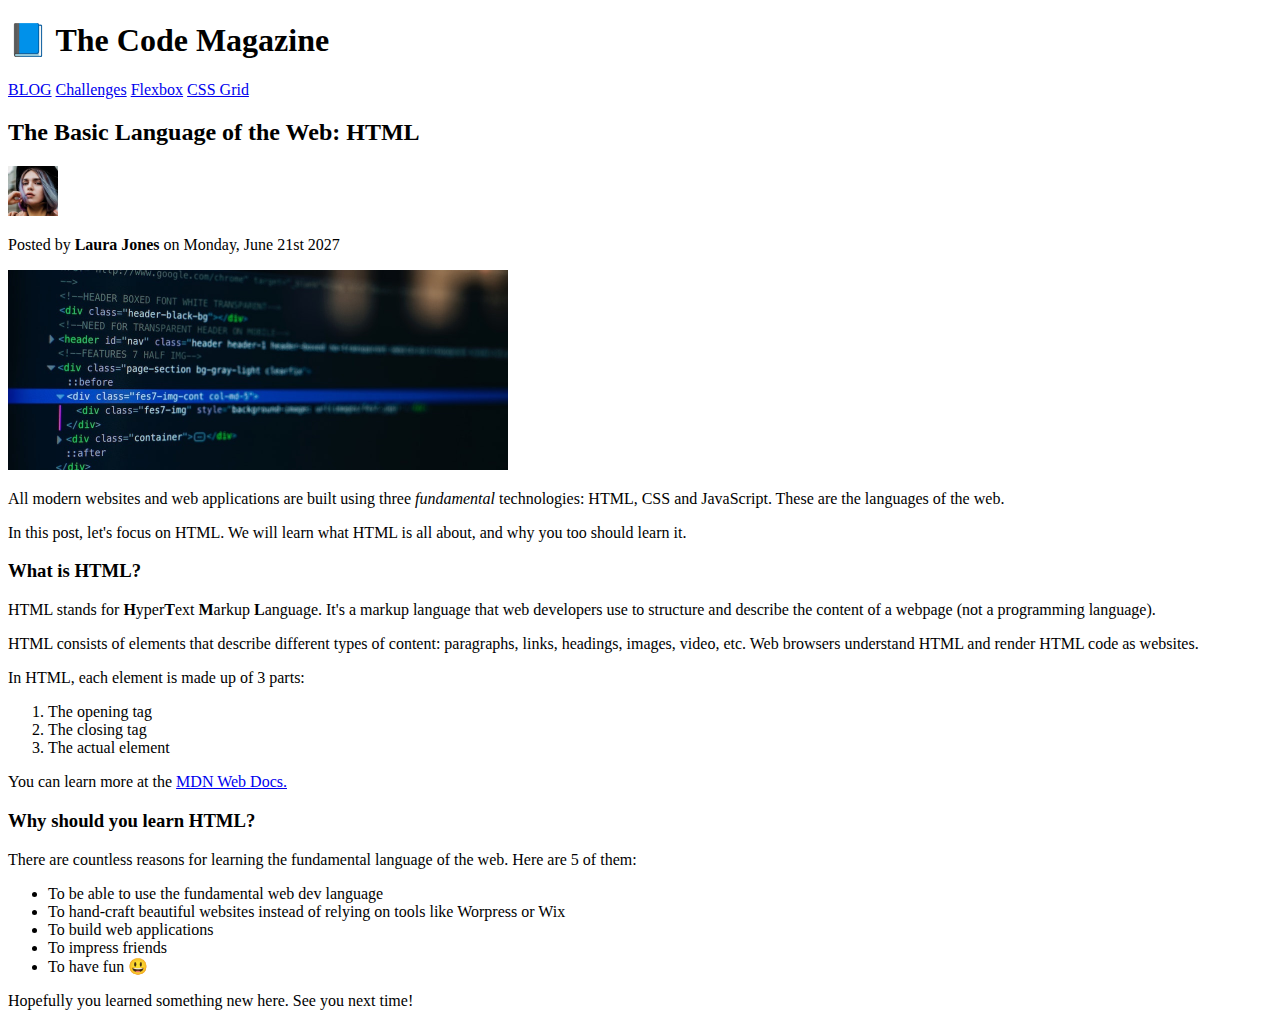
==== 02-HTML-Fundamentals/index.html @ 3d4e81e6 "learn how to add hyper-links & the function of target artribute (_blank)" ====
<!DOCTYPE html>
<html lang="en">
  <head>
    <meta charset="UTF-8" />
    <meta name="viewport" content="width=device-width, initial-scale=1.0" />
    <title>the Basic Language of the Web: HTML</title>
  </head>

  <body>
    <h1>📘 The Code Magazine</h1>
    
    <nav>
      <a href="blog.html">BLOG</a>
      <a href="#">Challenges</a>
      <a href="#">Flexbox</a>
      <a href="#">CSS Grid</a>
    </nav>

    <h2>The Basic Language of the Web: HTML</h2>

    <img
      src="./img/laura-jones.jpg"
      alt="Headshot of the author. Laura-jones"
      width="50"
      height="50"
    />
    <p>Posted by <strong>Laura Jones</strong> on Monday, June 21st 2027</p>

    <img
      src="./img/post-img.jpg"
      alt="HTML code on a screen"
      width="500"
      height="200"
    />

    <p>
      All modern websites and web applications are built using three
      <em>fundamental</em> technologies: HTML, CSS and JavaScript. These are the
      languages of the web.
    </p>

    <p>
      In this post, let's focus on HTML. We will learn what HTML is all about,
      and why you too should learn it.
    </p>

    <h3>What is HTML?</h3>

    <p>
      HTML stands for <strong>H</strong>yper<strong>T</strong>ext
      <strong>M</strong>arkup <strong>L</strong>anguage. It's a markup language
      that web developers use to structure and describe the content of a webpage
      (not a programming language).
    </p>

    <p>
      HTML consists of elements that describe different types of content:
      paragraphs, links, headings, images, video, etc. Web browsers understand
      HTML and render HTML code as websites.
    </p>

    <p>In HTML, each element is made up of 3 parts:</p>

    <ol>
      <li>The opening tag</li>
      <li>The closing tag</li>
      <li>The actual element</li>
    </ol>

    <p>
      You can learn more at the
      <a
        href="https://developer.mozilla.org/en-US/docs/Web/HTML"
        target="_blank"
        >MDN Web Docs.</a
      >
      <!-- _blank opens the link in a new page -->
    </p>

    <h3>Why should you learn HTML?</h3>

    <p>
      There are countless reasons for learning the fundamental language of the
      web. Here are 5 of them:
    </p>

    <ul>
      <li>To be able to use the fundamental web dev language</li>
      <li>
        To hand-craft beautiful websites instead of relying on tools like
        Worpress or Wix
      </li>
      <li>To build web applications</li>
      <li>To impress friends</li>
      <li>To have fun 😃</li>
    </ul>

    <p>Hopefully you learned something new here. See you next time!</p>
  </body>
</html>
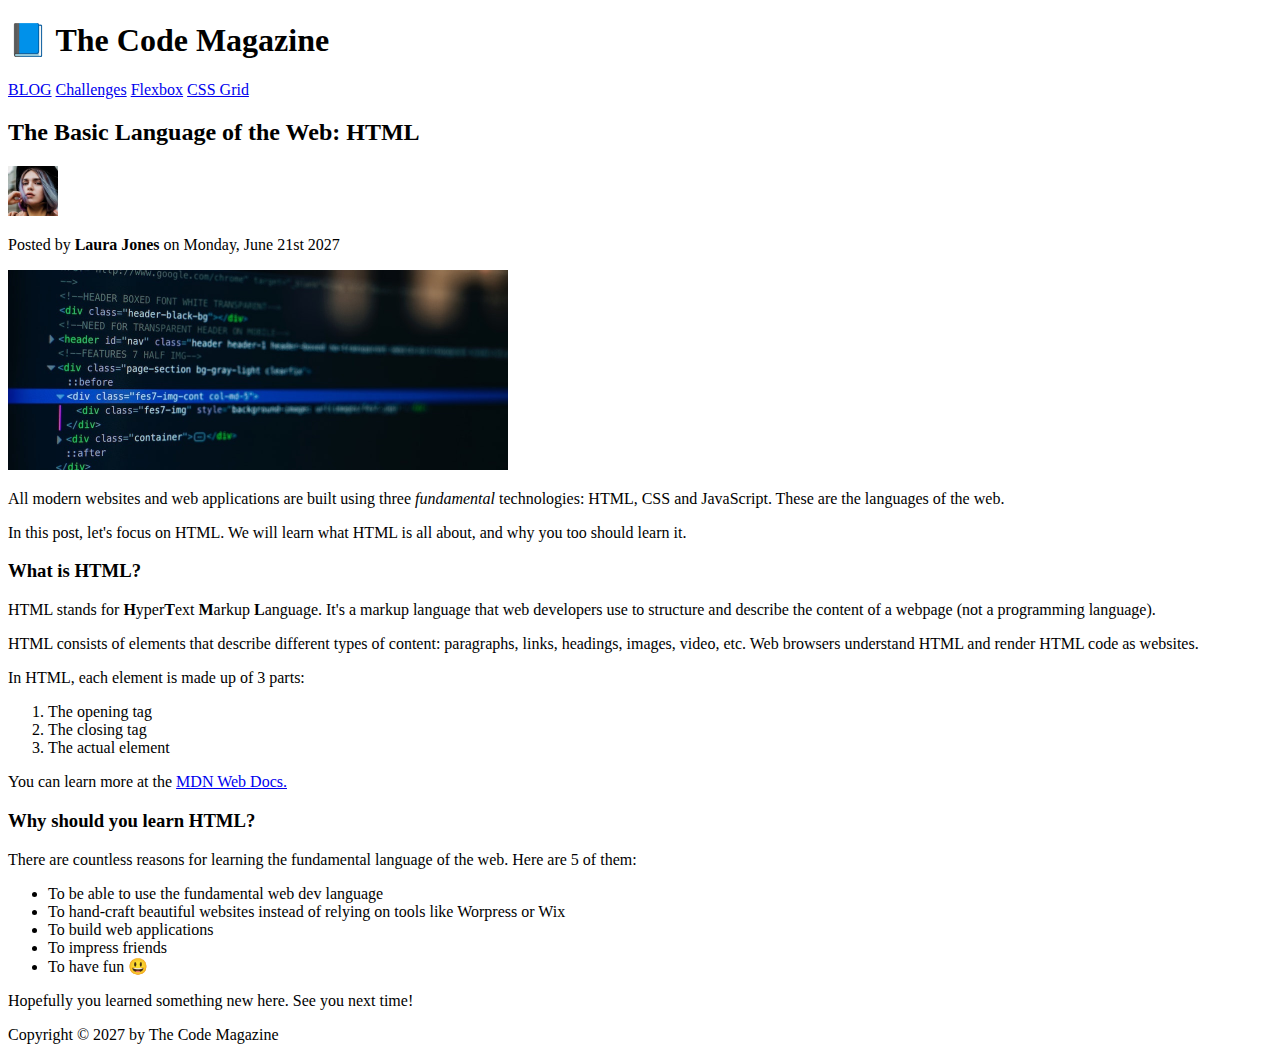
==== commit 35982395: "started learning to add structure to my HTML Using semantic elements" ====
--- a/02-HTML-Fundamentals/index.html
+++ b/02-HTML-Fundamentals/index.html
@@ -7,94 +7,104 @@
   </head>
 
   <body>
-    <h1>📘 The Code Magazine</h1>
-    
-    <nav>
-      <a href="blog.html">BLOG</a>
-      <a href="#">Challenges</a>
-      <a href="#">Flexbox</a>
-      <a href="#">CSS Grid</a>
-    </nav>
+    <header>
+      <h1>📘 The Code Magazine</h1>
 
-    <h2>The Basic Language of the Web: HTML</h2>
+      <nav>
+        <a href="blog.html">BLOG</a>
+        <a href="#">Challenges</a>
+        <a href="#">Flexbox</a>
+        <a href="#">CSS Grid</a>
+      </nav>
+    </header>
 
-    <img
-      src="./img/laura-jones.jpg"
-      alt="Headshot of the author. Laura-jones"
-      width="50"
-      height="50"
-    />
-    <p>Posted by <strong>Laura Jones</strong> on Monday, June 21st 2027</p>
+    <article>
+      <header>
+        <h2>The Basic Language of the Web: HTML</h2>
 
-    <img
-      src="./img/post-img.jpg"
-      alt="HTML code on a screen"
-      width="500"
-      height="200"
-    />
+        <img
+          src="./img/laura-jones.jpg"
+          alt="Headshot of the author. Laura-jones"
+          width="50"
+          height="50"
+        />
+        <p>Posted by <strong>Laura Jones</strong> on Monday, June 21st 2027</p>
 
-    <p>
-      All modern websites and web applications are built using three
-      <em>fundamental</em> technologies: HTML, CSS and JavaScript. These are the
-      languages of the web.
-    </p>
+        <img
+          src="./img/post-img.jpg"
+          alt="HTML code on a screen"
+          width="500"
+          height="200"
+        />
+      </header>
 
-    <p>
-      In this post, let's focus on HTML. We will learn what HTML is all about,
-      and why you too should learn it.
-    </p>
+      <p>
+        All modern websites and web applications are built using three
+        <em>fundamental</em> technologies: HTML, CSS and JavaScript. These are
+        the languages of the web.
+      </p>
 
-    <h3>What is HTML?</h3>
+      <p>
+        In this post, let's focus on HTML. We will learn what HTML is all about,
+        and why you too should learn it.
+      </p>
 
-    <p>
-      HTML stands for <strong>H</strong>yper<strong>T</strong>ext
-      <strong>M</strong>arkup <strong>L</strong>anguage. It's a markup language
-      that web developers use to structure and describe the content of a webpage
-      (not a programming language).
-    </p>
+      <h3>What is HTML?</h3>
 
-    <p>
-      HTML consists of elements that describe different types of content:
-      paragraphs, links, headings, images, video, etc. Web browsers understand
-      HTML and render HTML code as websites.
-    </p>
+      <p>
+        HTML stands for <strong>H</strong>yper<strong>T</strong>ext
+        <strong>M</strong>arkup <strong>L</strong>anguage. It's a markup
+        language that web developers use to structure and describe the content
+        of a webpage (not a programming language).
+      </p>
 
-    <p>In HTML, each element is made up of 3 parts:</p>
+      <p>
+        HTML consists of elements that describe different types of content:
+        paragraphs, links, headings, images, video, etc. Web browsers understand
+        HTML and render HTML code as websites.
+      </p>
 
-    <ol>
-      <li>The opening tag</li>
-      <li>The closing tag</li>
-      <li>The actual element</li>
-    </ol>
+      <p>In HTML, each element is made up of 3 parts:</p>
 
-    <p>
-      You can learn more at the
-      <a
-        href="https://developer.mozilla.org/en-US/docs/Web/HTML"
-        target="_blank"
-        >MDN Web Docs.</a
-      >
-      <!-- _blank opens the link in a new page -->
-    </p>
+      <ol>
+        <li>The opening tag</li>
+        <li>The closing tag</li>
+        <li>The actual element</li>
+      </ol>
 
-    <h3>Why should you learn HTML?</h3>
+      <p>
+        You can learn more at the
+        <a
+          href="https://developer.mozilla.org/en-US/docs/Web/HTML"
+          target="_blank"
+          >MDN Web Docs.</a
+        >
+        <!-- _blank opens the link in a new page -->
+      </p>
 
-    <p>
-      There are countless reasons for learning the fundamental language of the
-      web. Here are 5 of them:
-    </p>
+      <h3>Why should you learn HTML?</h3>
 
-    <ul>
-      <li>To be able to use the fundamental web dev language</li>
-      <li>
-        To hand-craft beautiful websites instead of relying on tools like
-        Worpress or Wix
-      </li>
-      <li>To build web applications</li>
-      <li>To impress friends</li>
-      <li>To have fun 😃</li>
-    </ul>
+      <p>
+        There are countless reasons for learning the fundamental language of the
+        web. Here are 5 of them:
+      </p>
 
-    <p>Hopefully you learned something new here. See you next time!</p>
+      <ul>
+        <li>To be able to use the fundamental web dev language</li>
+        <li>
+          To hand-craft beautiful websites instead of relying on tools like
+          Worpress or Wix
+        </li>
+        <li>To build web applications</li>
+        <li>To impress friends</li>
+        <li>To have fun 😃</li>
+      </ul>
+
+      <p>Hopefully you learned something new here. See you next time!</p>
+    </article>
+
+    <footer>
+      <p>Copyright &copy; 2027 by The Code Magazine</p>
+    </footer>
   </body>
 </html>
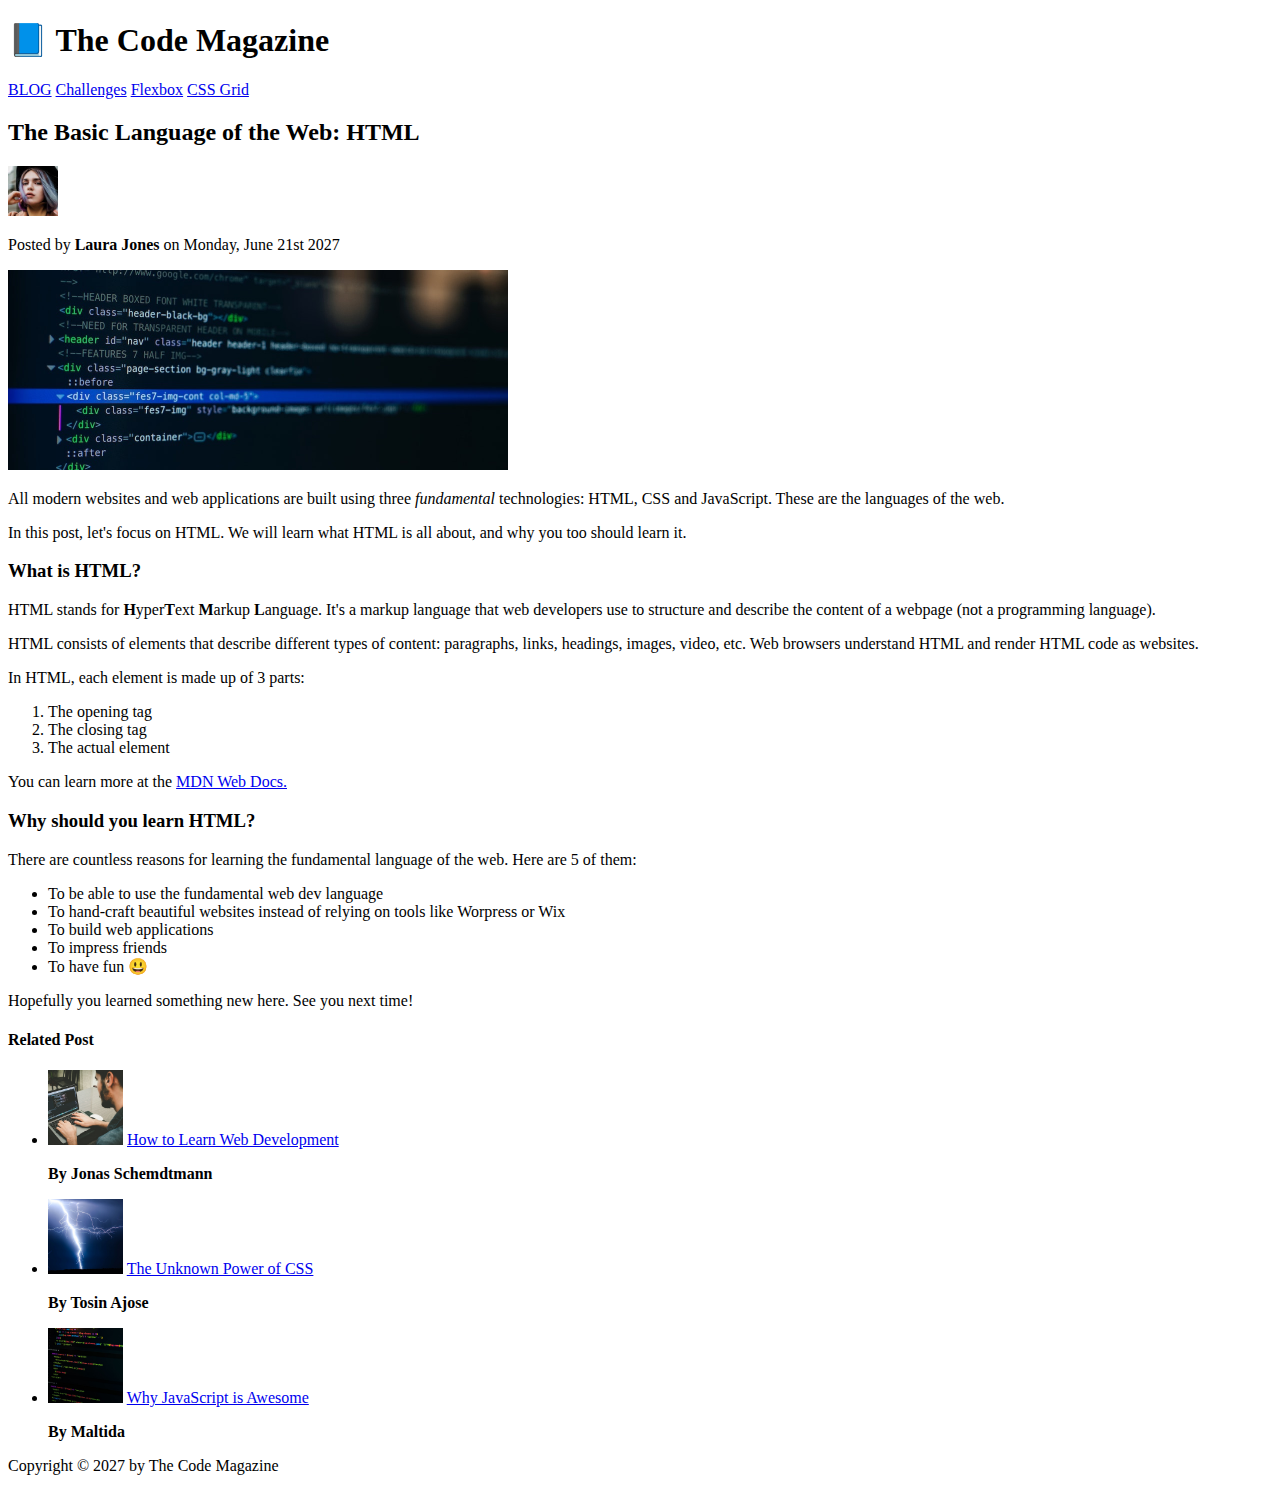
==== commit e63c84fa: "added aside area" ====
--- a/02-HTML-Fundamentals/index.html
+++ b/02-HTML-Fundamentals/index.html
@@ -1,110 +1,138 @@
 <!DOCTYPE html>
 <html lang="en">
-  <head>
-    <meta charset="UTF-8" />
-    <meta name="viewport" content="width=device-width, initial-scale=1.0" />
-    <title>the Basic Language of the Web: HTML</title>
-  </head>
 
-  <body>
+<head>
+  <meta charset="UTF-8" />
+  <meta name="viewport" content="width=device-width, initial-scale=1.0" />
+  <title>the Basic Language of the Web: HTML</title>
+</head>
+
+<body>
+  <header>
+    <h1>📘 The Code Magazine</h1>
+
+    <nav>
+      <a href="blog.html">BLOG</a>
+      <a href="#">Challenges</a>
+      <a href="#">Flexbox</a>
+      <a href="#">CSS Grid</a>
+    </nav>
+  </header>
+
+  <article>
     <header>
-      <h1>📘 The Code Magazine</h1>
+      <h2>The Basic Language of the Web: HTML</h2>
 
-      <nav>
-        <a href="blog.html">BLOG</a>
-        <a href="#">Challenges</a>
-        <a href="#">Flexbox</a>
-        <a href="#">CSS Grid</a>
-      </nav>
+      <img src="./img/laura-jones.jpg" alt="Headshot of the author. Laura-jones" width="50" height="50" />
+      <p>Posted by <strong>Laura Jones</strong> on Monday, June 21st 2027</p>
+
+      <img src="./img/post-img.jpg" alt="HTML code on a screen" width="500" height="200" />
     </header>
 
-    <article>
-      <header>
-        <h2>The Basic Language of the Web: HTML</h2>
+    <p>
+      All modern websites and web applications are built using three
+      <em>fundamental</em> technologies: HTML, CSS and JavaScript. These are
+      the languages of the web.
+    </p>
 
-        <img
-          src="./img/laura-jones.jpg"
-          alt="Headshot of the author. Laura-jones"
-          width="50"
-          height="50"
-        />
-        <p>Posted by <strong>Laura Jones</strong> on Monday, June 21st 2027</p>
+    <p>
+      In this post, let's focus on HTML. We will learn what HTML is all about,
+      and why you too should learn it.
+    </p>
 
-        <img
-          src="./img/post-img.jpg"
-          alt="HTML code on a screen"
-          width="500"
-          height="200"
-        />
-      </header>
+    <h3>What is HTML?</h3>
 
-      <p>
-        All modern websites and web applications are built using three
-        <em>fundamental</em> technologies: HTML, CSS and JavaScript. These are
-        the languages of the web.
-      </p>
+    <p>
+      HTML stands for <strong>H</strong>yper<strong>T</strong>ext
+      <strong>M</strong>arkup <strong>L</strong>anguage. It's a markup
+      language that web developers use to structure and describe the content
+      of a webpage (not a programming language).
+    </p>
 
-      <p>
-        In this post, let's focus on HTML. We will learn what HTML is all about,
-        and why you too should learn it.
-      </p>
+    <p>
+      HTML consists of elements that describe different types of content:
+      paragraphs, links, headings, images, video, etc. Web browsers understand
+      HTML and render HTML code as websites.
+    </p>
 
-      <h3>What is HTML?</h3>
+    <p>In HTML, each element is made up of 3 parts:</p>
 
-      <p>
-        HTML stands for <strong>H</strong>yper<strong>T</strong>ext
-        <strong>M</strong>arkup <strong>L</strong>anguage. It's a markup
-        language that web developers use to structure and describe the content
-        of a webpage (not a programming language).
-      </p>
+    <ol>
+      <li>The opening tag</li>
+      <li>The closing tag</li>
+      <li>The actual element</li>
+    </ol>
 
-      <p>
-        HTML consists of elements that describe different types of content:
-        paragraphs, links, headings, images, video, etc. Web browsers understand
-        HTML and render HTML code as websites.
-      </p>
+    <p>
+      You can learn more at the
+      <a href="https://developer.mozilla.org/en-US/docs/Web/HTML" target="_blank">MDN Web Docs.</a>
+      <!-- _blank opens the link in a new page -->
+    </p>
 
-      <p>In HTML, each element is made up of 3 parts:</p>
+    <h3>Why should you learn HTML?</h3>
 
-      <ol>
-        <li>The opening tag</li>
-        <li>The closing tag</li>
-        <li>The actual element</li>
-      </ol>
+    <p>
+      There are countless reasons for learning the fundamental language of the
+      web. Here are 5 of them:
+    </p>
 
-      <p>
-        You can learn more at the
-        <a
-          href="https://developer.mozilla.org/en-US/docs/Web/HTML"
-          target="_blank"
-          >MDN Web Docs.</a
-        >
-        <!-- _blank opens the link in a new page -->
-      </p>
+    <ul>
+      <li>To be able to use the fundamental web dev language</li>
+      <li>
+        To hand-craft beautiful websites instead of relying on tools like
+        Worpress or Wix
+      </li>
+      <li>To build web applications</li>
+      <li>To impress friends</li>
+      <li>To have fun 😃</li>
+    </ul>
 
-      <h3>Why should you learn HTML?</h3>
+    <p>Hopefully you learned something new here. See you next time!</p>
+  </article>
 
-      <p>
-        There are countless reasons for learning the fundamental language of the
-        web. Here are 5 of them:
-      </p>
+  <h4>
+    Related Post
+  </h4>
 
-      <ul>
-        <li>To be able to use the fundamental web dev language</li>
-        <li>
-          To hand-craft beautiful websites instead of relying on tools like
-          Worpress or Wix
-        </li>
-        <li>To build web applications</li>
-        <li>To impress friends</li>
-        <li>To have fun 😃</li>
-      </ul>
+  <aside>
+    <ul>
+      <li>
+        <img src="./img/related-1.jpg" alt="A man on the computer" height="75" width="75" />
+        <a href="#">How to Learn Web Development</a>
+        <p>
+          <strong>
+            By Jonas Schemdtmann
+          </strong>
+        </p>
+      </li>
+    
+      <li>
+        <img src="./img/related-2.jpg" alt="Lightning Effect Picture" height="75" width="75" />
+        <a href="#">The Unknown Power of CSS</a>
+        <p>
+          <strong>
+            By Tosin Ajose
+          </strong>
+        </p>
+      </li>
+      
+      <li>
+        <img src="./img/related-3.jpg" alt="Picture of Code" height="75" width="75" />
+        <a href="#">Why JavaScript is Awesome</a>
+        <p>
+          <strong>
+            By Maltida
+          </strong>
+        </p>
+      </li>
+      
+    </ul>
+  </aside>
 
-      <p>Hopefully you learned something new here. See you next time!</p>
-    </article>
 
-    <footer>
-      <p>Copyright &copy; 2027 by The Code Magazine</p>
-    </footer>
-  </body>
-</html>
+  <footer>
+    <p>Copyright &copy; 2027 by The Code Magazine</p>
+  </footer>
+</body>
+
+</html>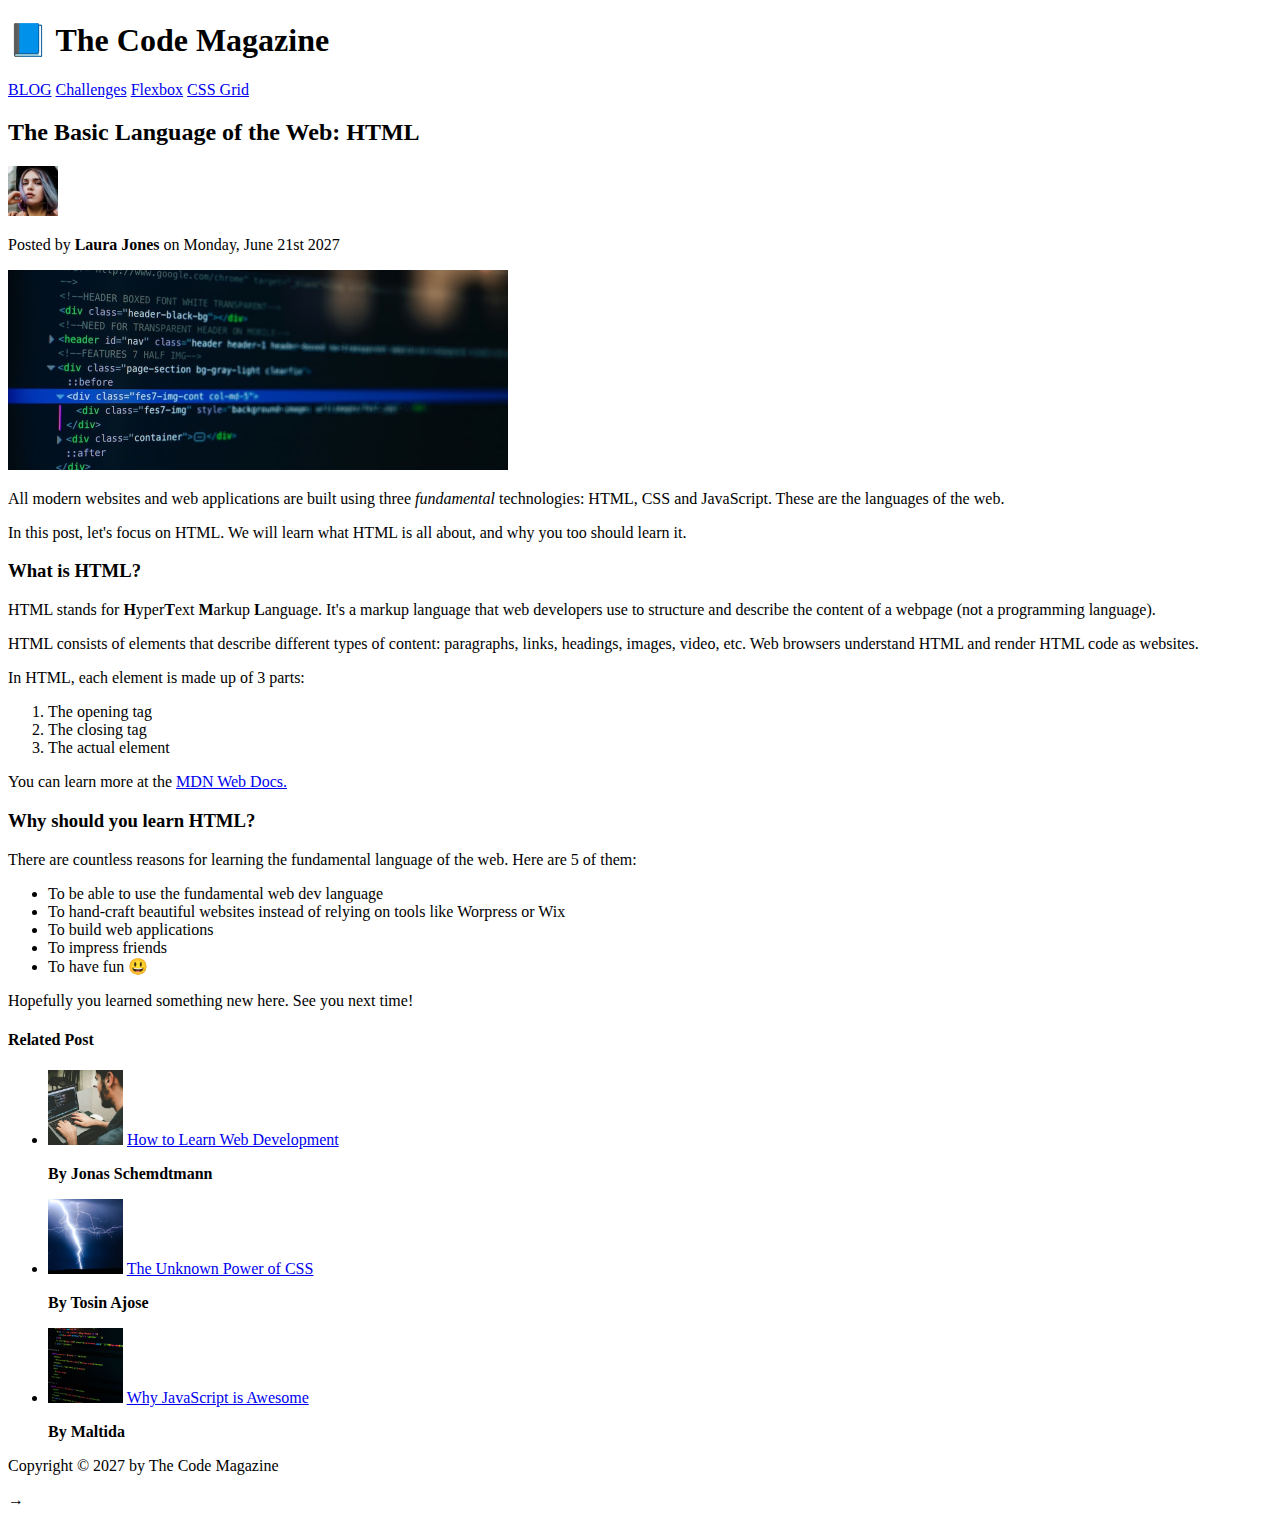
==== commit ee754709: "added image and also the header" ====
--- a/02-HTML-Fundamentals/index.html
+++ b/02-HTML-Fundamentals/index.html
@@ -125,14 +125,13 @@
           </strong>
         </p>
       </li>
-      
     </ul>
   </aside>
 
 
   <footer>
     <p>Copyright &copy; 2027 by The Code Magazine</p>
+    &rarr;
   </footer>
 </body>
-
 </html>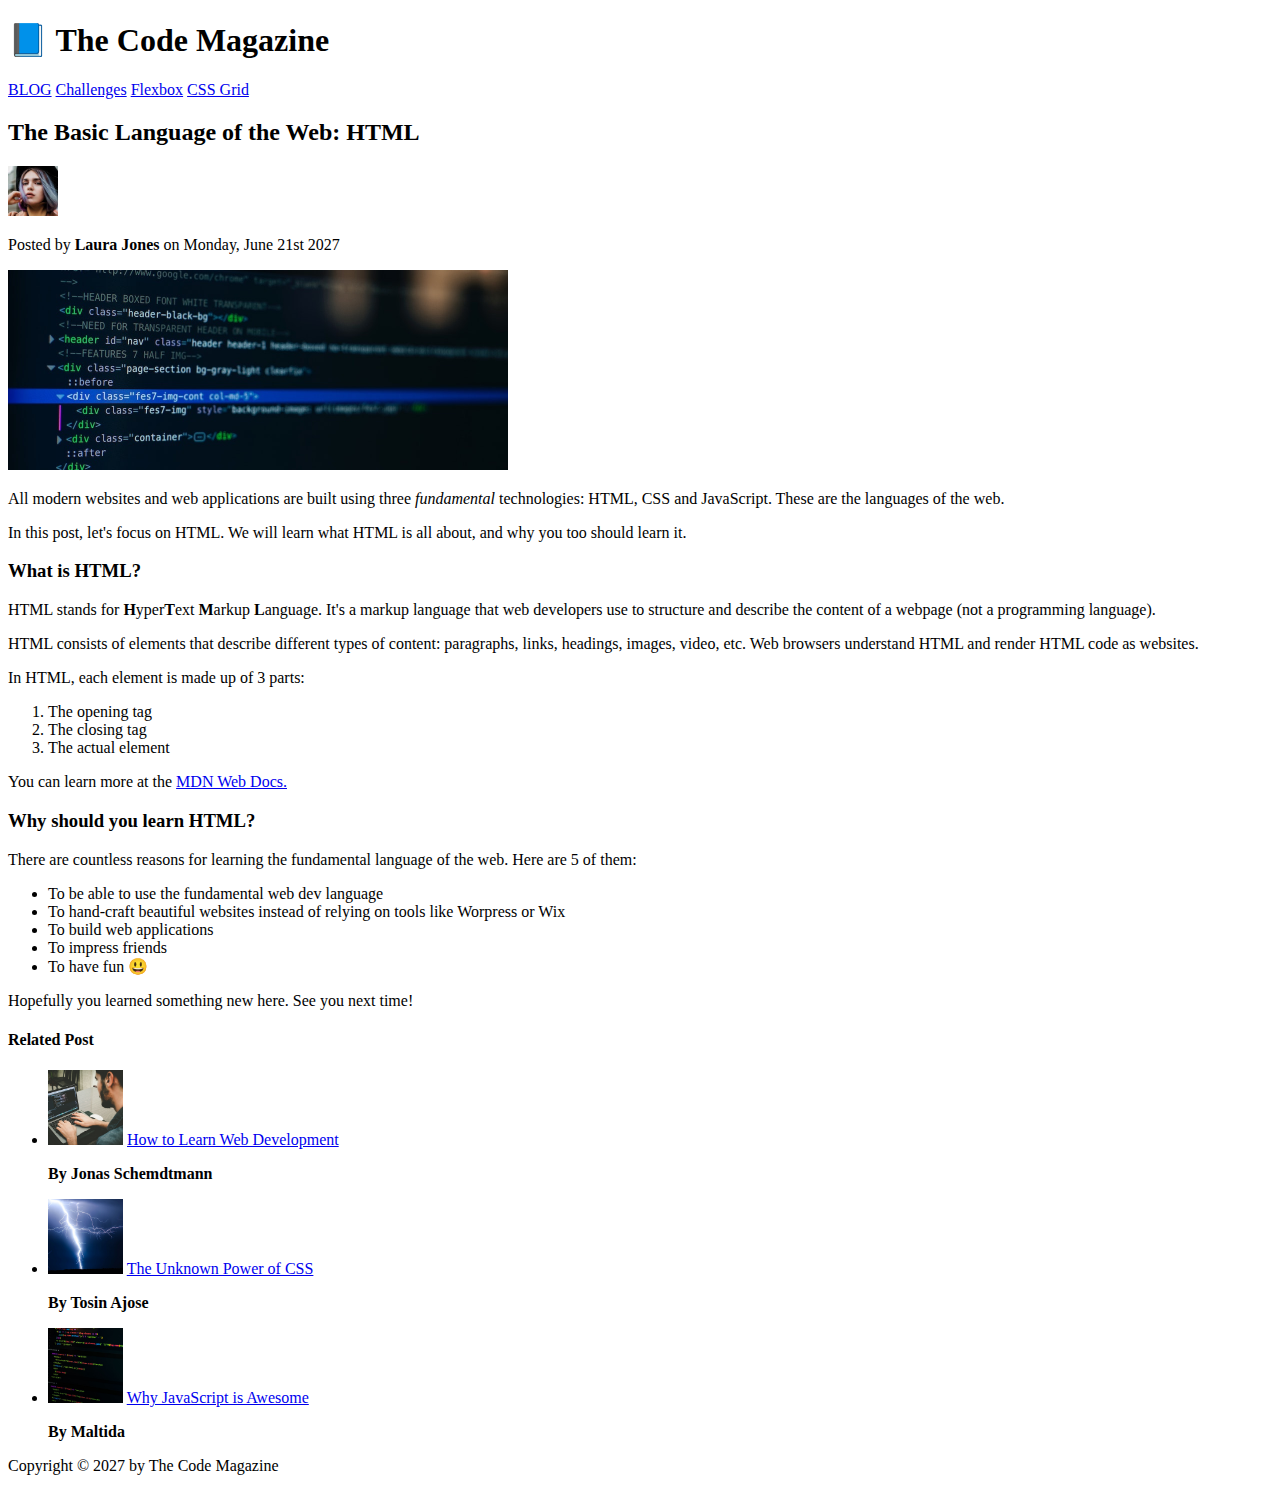
==== commit 2c3a0327: "Added all element and also finished the converse project" ====
--- a/02-HTML-Fundamentals/index.html
+++ b/02-HTML-Fundamentals/index.html
@@ -131,7 +131,6 @@
 
   <footer>
     <p>Copyright &copy; 2027 by The Code Magazine</p>
-    &rarr;
   </footer>
 </body>
 </html>